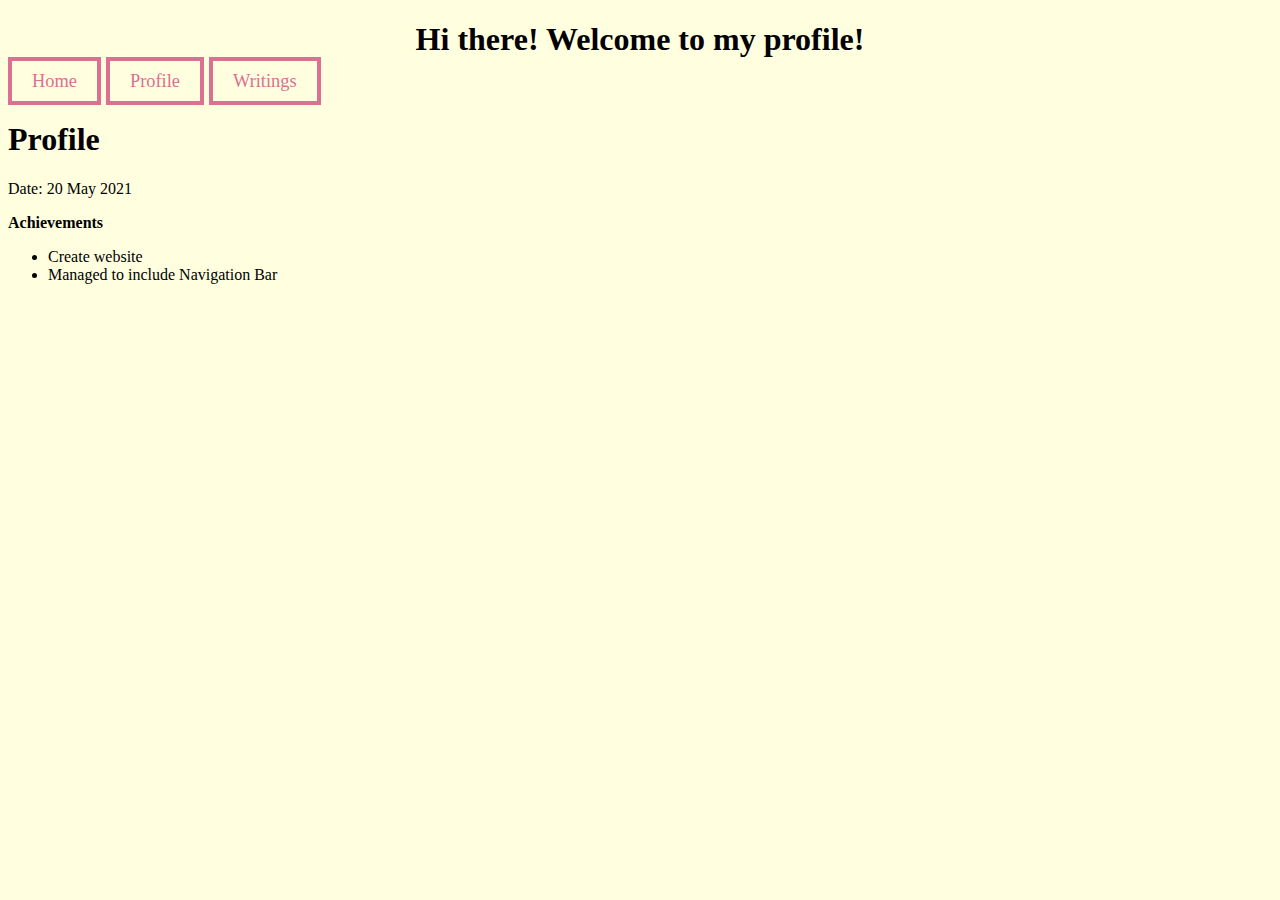
==== eliz profile.html @ fa180c25 "Making sure that all pages are well linked" ====
<!DOCTYPE html> 
<html>
    <head>
        <meta charset="utf-8">
        <title>Eliz's Profile</title>
        <link rel="stylesheet" href="css/profilestyle.css"
    </head>

    <header>
        <h1>Hi there! Welcome to my profile!</h1>
    </header>

        <nav class="site-nav">
            <ul class="navigation header">
                <li><a href="index.html">Home</a></li>
                <li><a href="eliz profile.html">Profile</a></li>
                <li><a href="blogposts.html">Writings</a></li>
            </ul>
        </nav>

        <body>
            <h1>Profile</h1>
            <div class="profile">
                <p> Date: 20 May 2021</p> 
                <p><b>Achievements</b></p>
                    <ul>
                        <li>Create website</li>
                        <li>Managed to include Navigation Bar</li>
                    </ul>
                </div>
        </body>
</html>
---- css/profilestyle.css ----
html{
    background-color: lightyellow;
}
header{
    background:url("images/sunset.jpg");
    width: 100%;
    height: 50px;
    background-size:50% 50%;
    background-position: center center;
    position:relative;
    text-align:center ;
    margin:0%;
    padding left:0;
}

.mainheader{
    color:white;
    position:absolute;
    margin:20% 30%;
    text-align:center;
    font-family:poppins;
    text-transform: uppercase;
}

.past-experiences{
    font-size: 250%;
}


/*images*/
.column {
    float: left;
    width: 30%;
    border: 3px solid;
    margin-left: 20px;
    margin-right: 20px;
    margin-top: 20px;
    text-align: center;
  }
/*end of images*/
  
  /* Clear floats after image containers */
  .row::after {
    content: "";
    clear: both;
    display: table;
  }

 /* contacts section*/

 .socialize{
    font-weight:lighter;
    font-size: 50px;
    color: palevioletred;
    text-align: center;
    padding-top: 50px;
    margin: bottom 0;
}
.social-media{
    color: lightsteelblue;
    text-align: center;
    font-family: source sans pro;
    font-weight: lighter;
    font-size: 20px;
    margin top: 0;
}

.white{
    list-style:none;
    margin: 6%;
    display:inline-block;
    font-size: 75px;
    padding:50 px 50 px;
    border-radius: 50%;
    
}

.fa-linkedin{
    color:lightslategray;
    text-decoration: none;
    align-items: center;
    
}

.fa-github{
    color:lightslategray;    
    text-decoration: none;
    align-items: center;

}

.fa-instagram{
    color:lightslategray;
    text-decoration: none;
    align-items: center;

}

.fa-youtube{
    color:lightslategray;
    text-decoration: none;
    align-items: center;
}

.fa-linkedin:hover{
   color:#0e76a8;
   transition:1.5s;
}

.fa-github:hover{
    color:#6e5494;
    transition:1.5s;
}

.fa-instagram:hover{
    color:#C13584;
    transition:1.5s;
}

.fa-youtube:hover{
    color:#FF0000;
    transition:1.5s;
}

/*Site Navigation*/
.site-nav{
    margin-top: 0px;
    margin-bottom: 50px;
}
.site-nav ul{
    margin:0;
    padding:0;
}
.site-nav li{
    list-style: none;
    float:left;
    margin-right:5px;
    margin-bottom: 2%;
}

.site-nav a{
    color: palevioletred;
    text-decoration: none;
    padding:10px 20px;
    border:4px solid;
    font-size: 115%;
    font-family: poppins;
}
.site-nav a:hover {
    color:thistle;
}

/* End of Site Navigation*/
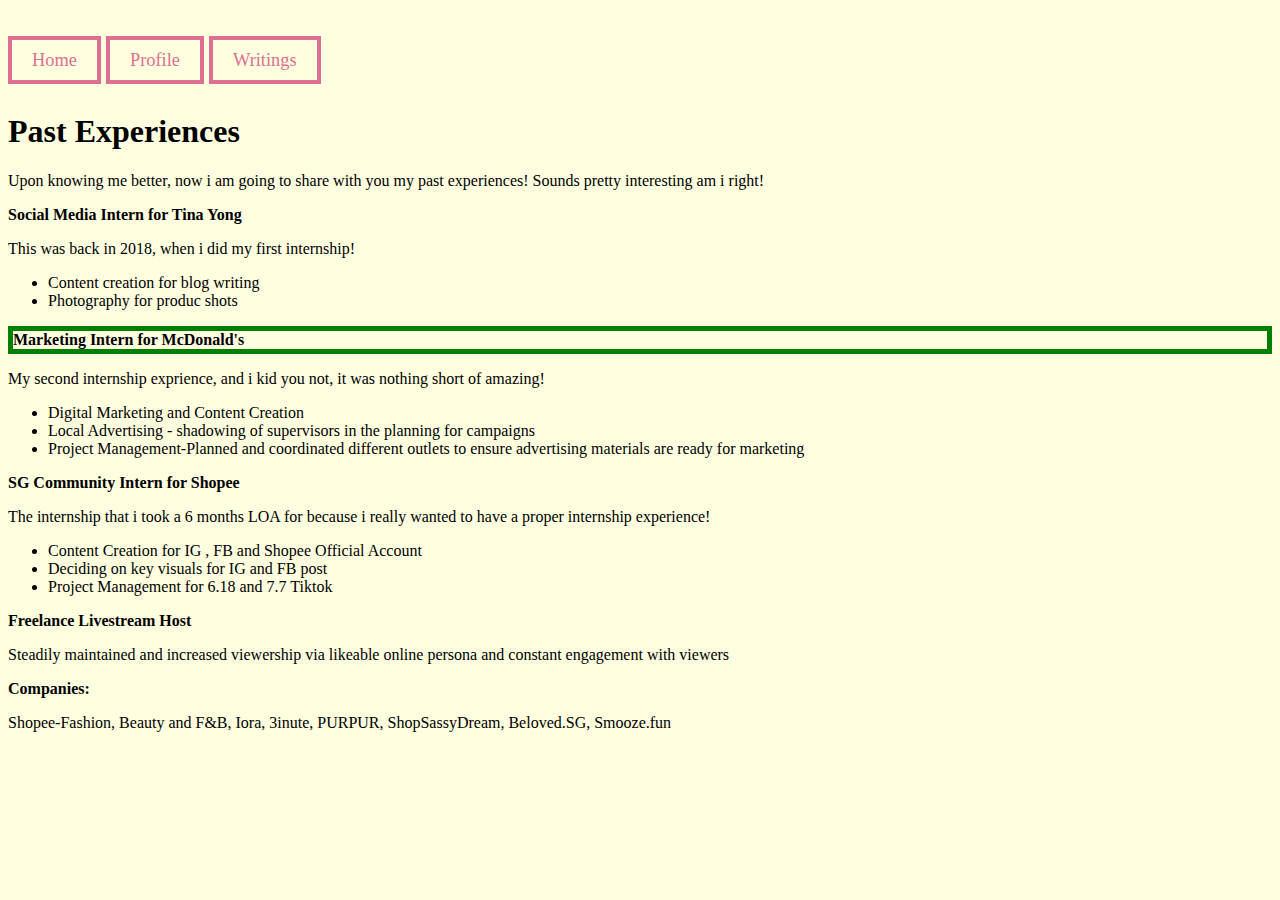
==== commit 92beb296: "Resume portion" ====
--- a/eliz profile.html
+++ b/eliz profile.html
@@ -6,9 +6,6 @@
         <link rel="stylesheet" href="css/profilestyle.css"
     </head>
 
-    <header>
-        <h1>Hi there! Welcome to my profile!</h1>
-    </header>
 
         <nav class="site-nav">
             <ul class="navigation header">
@@ -19,14 +16,40 @@
         </nav>
 
         <body>
-            <h1>Profile</h1>
+            <h1>Past Experiences</h1>
             <div class="profile">
-                <p> Date: 20 May 2021</p> 
-                <p><b>Achievements</b></p>
+                <p> Upon knowing me better, now i am going to share with you my past experiences! Sounds pretty interesting am i right!</p> 
+                <p class"tinayong"><b>Social Media Intern for Tina Yong</b></p>
+                <p>This was back in 2018, when i did my first internship! </p>
+                <p>
                     <ul>
-                        <li>Create website</li>
-                        <li>Managed to include Navigation Bar</li>
+                        <li>Content creation for blog writing</li>
+                        <li>Photography for produc shots</li>
                     </ul>
+                </p>
+                <p class="mcd"><b>Marketing Intern for McDonald's</b></p>
+                <p>My second internship exprience, and i kid you not, it was nothing short of amazing!</p>
+                <p>
+                    <ul>
+                        <li>Digital Marketing and Content Creation</li>
+                        <li>Local Advertising - shadowing of supervisors in the planning for campaigns</li>
+                        <li>Project Management-Planned and coordinated different outlets to ensure advertising materials are ready for marketing</li>
+                    </ul>
+                </p>
+                <p class="shopee"><b>SG Community Intern for Shopee</b></p>
+                <p>The internship that i took a 6 months LOA for because i really wanted to have a proper internship experience!</p>
+                <p>
+                    <ul>
+                        <li>Content Creation for IG , FB and Shopee Official Account</li>
+                        <li>Deciding on key visuals for IG and FB post</li>
+                        <li>Project Management for 6.18 and 7.7 Tiktok</li>
+                    </ul>
+                </p>
+                <p class="freelance"><b>Freelance Livestream Host</b></p>
+                <p>Steadily maintained and increased viewership via likeable online persona and constant engagement with viewers</p>
+                <p><b>Companies:</b></p>
+                <p>Shopee-Fashion, Beauty and F&B, Iora, 3inute, PURPUR, ShopSassyDream, Beloved.SG, Smooze.fun</p>
+                   
                 </div>
         </body>
 </html>
--- a/css/profilestyle.css
+++ b/css/profilestyle.css
@@ -1,5 +1,6 @@
 html{
-    background-color: lightyellow;
+    background-color:lightyellow;
+   
 }
 header{
     background:url("images/sunset.jpg");
@@ -22,104 +23,13 @@
     text-transform: uppercase;
 }
 
-.past-experiences{
-    font-size: 250%;
+h1{
+    text-align: left;
+    padding-top: 5%;
 }
 
-
-/*images*/
-.column {
-    float: left;
-    width: 30%;
-    border: 3px solid;
-    margin-left: 20px;
-    margin-right: 20px;
-    margin-top: 20px;
-    text-align: center;
-  }
-/*end of images*/
-  
-  /* Clear floats after image containers */
-  .row::after {
-    content: "";
-    clear: both;
-    display: table;
-  }
-
- /* contacts section*/
-
- .socialize{
-    font-weight:lighter;
-    font-size: 50px;
-    color: palevioletred;
-    text-align: center;
-    padding-top: 50px;
-    margin: bottom 0;
-}
-.social-media{
-    color: lightsteelblue;
-    text-align: center;
-    font-family: source sans pro;
-    font-weight: lighter;
-    font-size: 20px;
-    margin top: 0;
-}
-
-.white{
-    list-style:none;
-    margin: 6%;
-    display:inline-block;
-    font-size: 75px;
-    padding:50 px 50 px;
-    border-radius: 50%;
-    
-}
-
-.fa-linkedin{
-    color:lightslategray;
-    text-decoration: none;
-    align-items: center;
-    
-}
-
-.fa-github{
-    color:lightslategray;    
-    text-decoration: none;
-    align-items: center;
-
-}
-
-.fa-instagram{
-    color:lightslategray;
-    text-decoration: none;
-    align-items: center;
-
-}
-
-.fa-youtube{
-    color:lightslategray;
-    text-decoration: none;
-    align-items: center;
-}
-
-.fa-linkedin:hover{
-   color:#0e76a8;
-   transition:1.5s;
-}
-
-.fa-github:hover{
-    color:#6e5494;
-    transition:1.5s;
-}
-
-.fa-instagram:hover{
-    color:#C13584;
-    transition:1.5s;
-}
-
-.fa-youtube:hover{
-    color:#FF0000;
-    transition:1.5s;
+.mcd{
+ border: 5px solid green;
 }
 
 /*Site Navigation*/
@@ -151,4 +61,3 @@
 }
 
 /* End of Site Navigation*/
-
